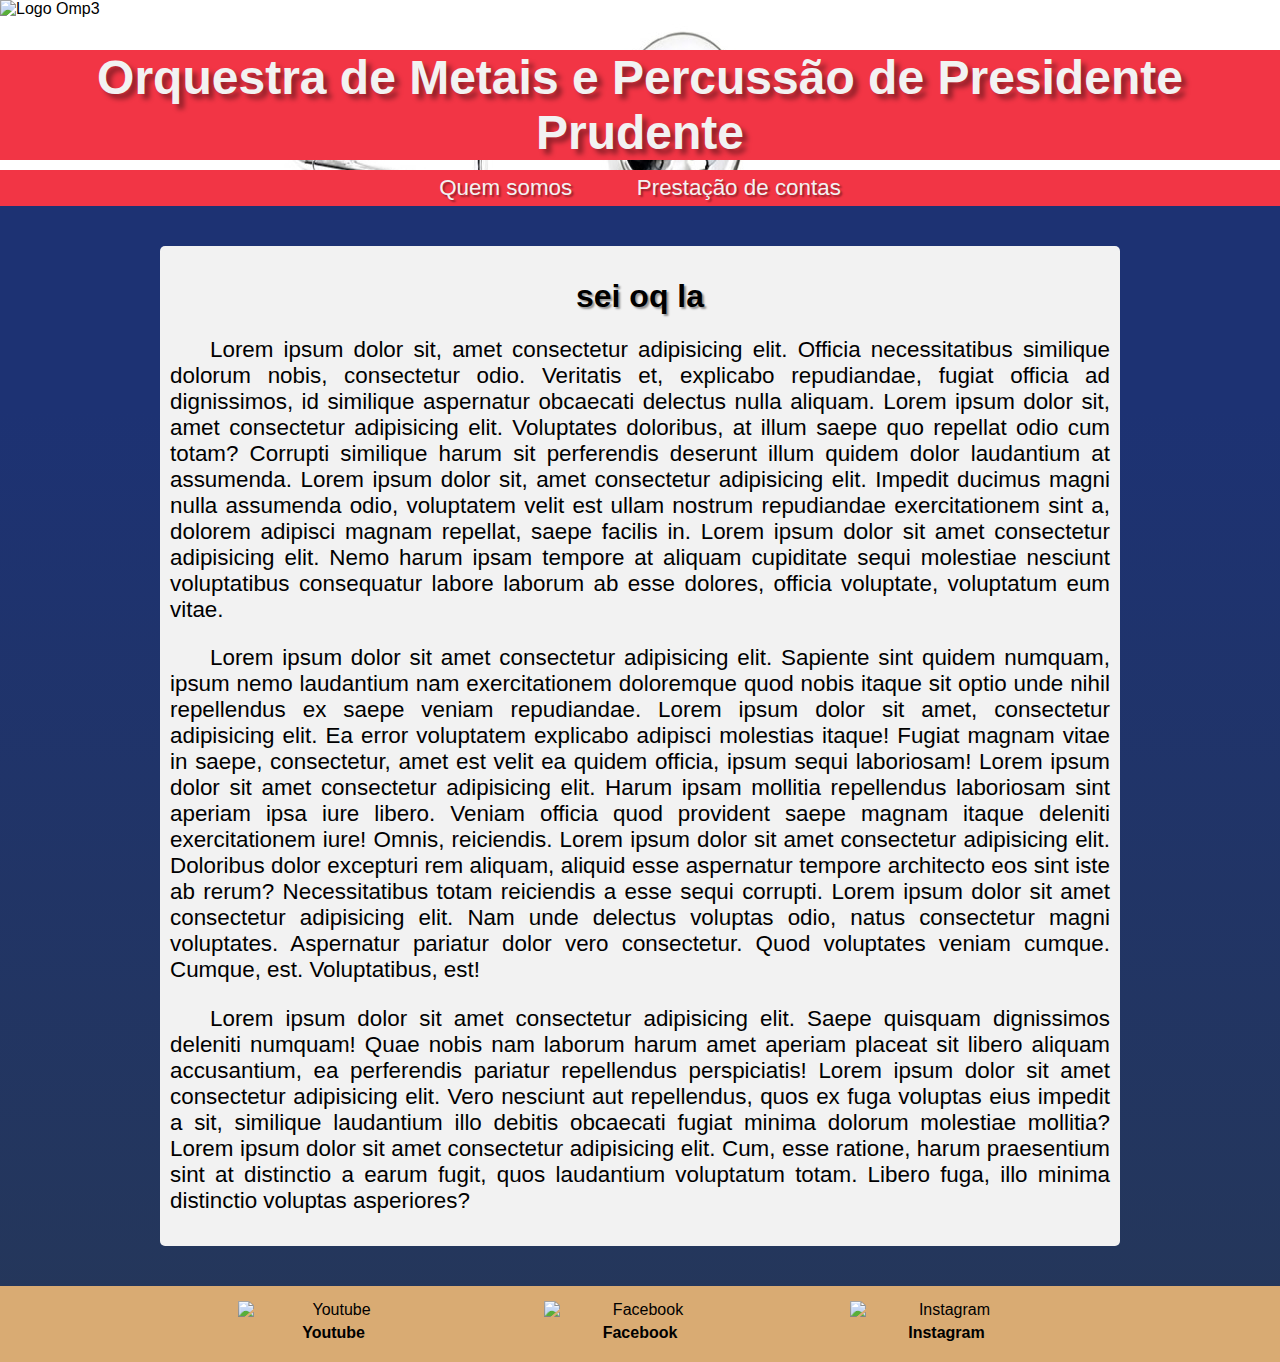
==== index.html @ b687c66c "Initial commit" ====
<!DOCTYPE html>
<html lang="pt-br">
<head>
    <meta charset="UTF-8">
    <meta http-equiv="X-UA-Compatible" content="IE=edge">
    <meta name="viewport" content="width=device-width, initial-scale=1.0">
    <link rel="shortcut icon" href="imagens/favicon0.ico" type="image/x-icon">
    <title>Omp3</title>
    <link rel="stylesheet" href="estilo.css">
</head>
<body>
    <header>
        <img src="https://i.imgur.com/GdzjgU7.png" alt="Logo Omp3">

        <h1>Orquestra de Metais e Percussão de Presidente Prudente</h1>

        <nav>
            <a href="index.html" target="_self" rel="internal">Quem somos</a>

            <a href="prestacao_de_contas.html" target="_self" rel="internal">Prestação de contas</a>
        </nav>
    </header>

    <main>
        <h1>sei oq la</h1>

        <p>Lorem ipsum dolor sit, amet consectetur adipisicing elit. Officia necessitatibus similique dolorum nobis, consectetur odio. Veritatis et, explicabo repudiandae, fugiat officia ad dignissimos, id similique aspernatur obcaecati delectus nulla aliquam. Lorem ipsum dolor sit, amet consectetur adipisicing elit. Voluptates doloribus, at illum saepe quo repellat odio cum totam? Corrupti similique harum sit perferendis deserunt illum quidem dolor laudantium at assumenda. Lorem ipsum dolor sit, amet consectetur adipisicing elit. Impedit ducimus magni nulla assumenda odio, voluptatem velit est ullam nostrum repudiandae exercitationem sint a, dolorem adipisci magnam repellat, saepe facilis in. Lorem ipsum dolor sit amet consectetur adipisicing elit. Nemo harum ipsam tempore at aliquam cupiditate sequi molestiae nesciunt voluptatibus consequatur labore laborum ab esse dolores, officia voluptate, voluptatum eum vitae.</p>

        <p>Lorem ipsum dolor sit amet consectetur adipisicing elit. Sapiente sint quidem numquam, ipsum nemo laudantium nam exercitationem doloremque quod nobis itaque sit optio unde nihil repellendus ex saepe veniam repudiandae. Lorem ipsum dolor sit amet, consectetur adipisicing elit. Ea error voluptatem explicabo adipisci molestias itaque! Fugiat magnam vitae in saepe, consectetur, amet est velit ea quidem officia, ipsum sequi laboriosam! Lorem ipsum dolor sit amet consectetur adipisicing elit. Harum ipsam mollitia repellendus laboriosam sint aperiam ipsa iure libero. Veniam officia quod provident saepe magnam itaque deleniti exercitationem iure! Omnis, reiciendis. Lorem ipsum dolor sit amet consectetur adipisicing elit. Doloribus dolor excepturi rem aliquam, aliquid esse aspernatur tempore architecto eos sint iste ab rerum? Necessitatibus totam reiciendis a esse sequi corrupti. Lorem ipsum dolor sit amet consectetur adipisicing elit. Nam unde delectus voluptas odio, natus consectetur magni voluptates. Aspernatur pariatur dolor vero consectetur. Quod voluptates veniam cumque. Cumque, est. Voluptatibus, est!</p>

        <p>Lorem ipsum dolor sit amet consectetur adipisicing elit. Saepe quisquam dignissimos deleniti numquam! Quae nobis nam laborum harum amet aperiam placeat sit libero aliquam accusantium, ea perferendis pariatur repellendus perspiciatis! Lorem ipsum dolor sit amet consectetur adipisicing elit. Vero nesciunt aut repellendus, quos ex fuga voluptas eius impedit a sit, similique laudantium illo debitis obcaecati fugiat minima dolorum molestiae mollitia? Lorem ipsum dolor sit amet consectetur adipisicing elit. Cum, esse ratione, harum praesentium sint at distinctio a earum fugit, quos laudantium voluptatum totam. Libero fuga, illo minima distinctio voluptas asperiores?</p>
    </main>

    <footer>
        <nav>
            <div class="rede_social_link_rodape">
                <img src="https://i.imgur.com/tF3Zekk.png" alt="Youtube">
                <a href="https://www.youtube.com/@omp3227" target="_blank" rel="external">Youtube</a>
            </div>

            <div class="rede_social_link_rodape">
                <img src="https://i.imgur.com/qEil1j6.png" alt="Facebook">
                <a href="https://www.facebook.com/orquestrademetaisepercussaodepresidenteprudente" target="_blank" rel="external">Facebook</a>
            </div>

            <div class="rede_social_link_rodape">
                <img src="https://i.imgur.com/ak7KgEY.png" alt="Instagram">
                <a href="https://www.instagram.com/omp3_presidenteprudente/" target="_blank" rel="external">Instagram</a>
            </div>
        </nav>
    </footer>
</body>
</html>

<!--
<a href="livro/livro.pdf" download="livro.pdf" type="application/pdf" target="_blank">Visualizar prestação de contas</a>
-->
---- estilo.css ----
@charset "UTF-8";

:root {
    --vermelho: #f23545;
    --azul-claro: #1d3273;
    --azul-escuro: #253759;
    --quase-branco: #f2f2f2;
    --bege: #d9ab73;
}

body {
    font-family: Arial, Helvetica, sans-serif;
    margin: 0px;
    background-image: linear-gradient(to bottom , var(--azul-claro) 30%, var(--azul-escuro));
}

header {
    background-image: url(imagens/tbne.jpg);
}

header h1 {
    background-color: var(--vermelho);
    color: var(--quase-branco); 
    font-size: 3em;
    text-shadow: 5px 5px 5px rgba(0, 0, 0, 0.4);
    text-align: center;
    margin-bottom: 10px;
}

header nav {
    background-color: var(--vermelho);
    margin: auto;
    text-align: center;
    padding: 5px;
}

header a {
    font-size: 1.4em;
    margin: 5px  30px;
    color: var(--quase-branco);
    text-decoration: none;
    transition-duration: 0.2s;
    text-shadow: 2px 2px 2px rgba(0, 0, 0, 0.4);
}

header a:hover {
    background-color: var(--quase-branco);
    color: var(--vermelho);
    border-radius: 5px;
}

main {
    background-color: var(--quase-branco);
    margin: 40px 160px;
    padding: 10px;
    border-radius: 5px;
}

main h1 {
    text-align: center;
    text-shadow: 2px 2px 2px rgba(0, 0, 0, 0.4);
}

main p {
    text-indent: 40px;
    font-size: 1.4em;
    text-align: justify;
}

main a {
    text-decoration: none;
    color: black;
}

main a:hover {
    text-decoration: underline;
}

footer {
background-color: var(--bege);
text-align: center;
}

div.rede_social_link_rodape {
    display: inline-block;
    margin: 10px 50px;
    padding: 5px;
    width: 15%;
    transition-duration: 0.5s;
}

div.rede_social_link_rodape:hover {
    background-color: var(--quase-branco);
    border-radius: 10px;
}

div.rede_social_link_rodape > a {
    text-decoration: none;
    color: black;
    font-weight: bold;
    border-radius: 5px;
    display: block;
    margin: 5px;
}

div.rede_social_link_rodape > img {
    display: block;
    margin: auto;
}
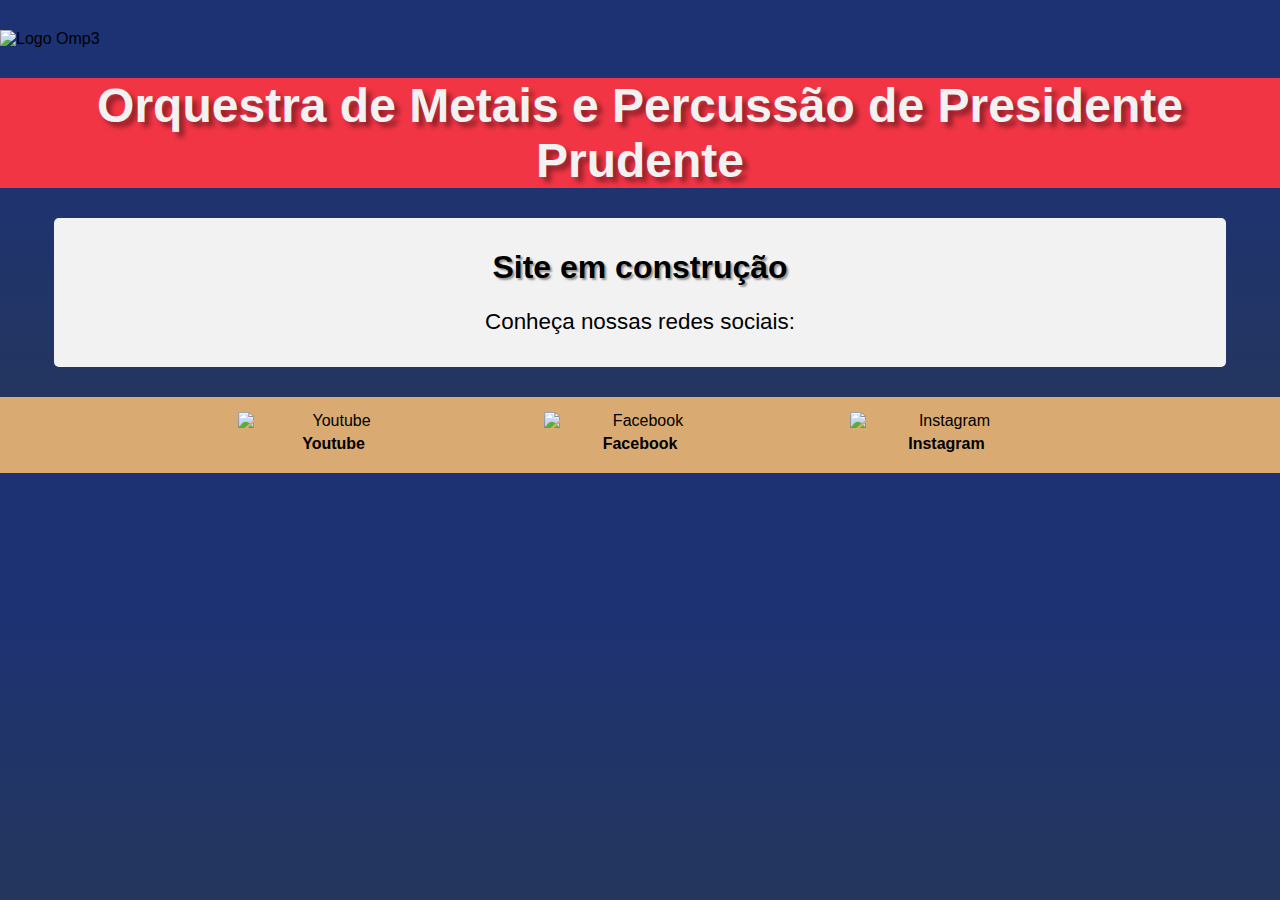
==== commit 7e141b40: "Alteração de index" ====
--- a/index.html
+++ b/index.html
@@ -13,22 +13,12 @@
         <img src="https://i.imgur.com/GdzjgU7.png" alt="Logo Omp3">
 
         <h1>Orquestra de Metais e Percussão de Presidente Prudente</h1>
-
-        <nav>
-            <a href="index.html" target="_self" rel="internal">Quem somos</a>
-
-            <a href="prestacao_de_contas.html" target="_self" rel="internal">Prestação de contas</a>
-        </nav>
     </header>
 
     <main>
-        <h1>sei oq la</h1>
+        <h1>Site em construção</h1>
 
-        <p>Lorem ipsum dolor sit, amet consectetur adipisicing elit. Officia necessitatibus similique dolorum nobis, consectetur odio. Veritatis et, explicabo repudiandae, fugiat officia ad dignissimos, id similique aspernatur obcaecati delectus nulla aliquam. Lorem ipsum dolor sit, amet consectetur adipisicing elit. Voluptates doloribus, at illum saepe quo repellat odio cum totam? Corrupti similique harum sit perferendis deserunt illum quidem dolor laudantium at assumenda. Lorem ipsum dolor sit, amet consectetur adipisicing elit. Impedit ducimus magni nulla assumenda odio, voluptatem velit est ullam nostrum repudiandae exercitationem sint a, dolorem adipisci magnam repellat, saepe facilis in. Lorem ipsum dolor sit amet consectetur adipisicing elit. Nemo harum ipsam tempore at aliquam cupiditate sequi molestiae nesciunt voluptatibus consequatur labore laborum ab esse dolores, officia voluptate, voluptatum eum vitae.</p>
-
-        <p>Lorem ipsum dolor sit amet consectetur adipisicing elit. Sapiente sint quidem numquam, ipsum nemo laudantium nam exercitationem doloremque quod nobis itaque sit optio unde nihil repellendus ex saepe veniam repudiandae. Lorem ipsum dolor sit amet, consectetur adipisicing elit. Ea error voluptatem explicabo adipisci molestias itaque! Fugiat magnam vitae in saepe, consectetur, amet est velit ea quidem officia, ipsum sequi laboriosam! Lorem ipsum dolor sit amet consectetur adipisicing elit. Harum ipsam mollitia repellendus laboriosam sint aperiam ipsa iure libero. Veniam officia quod provident saepe magnam itaque deleniti exercitationem iure! Omnis, reiciendis. Lorem ipsum dolor sit amet consectetur adipisicing elit. Doloribus dolor excepturi rem aliquam, aliquid esse aspernatur tempore architecto eos sint iste ab rerum? Necessitatibus totam reiciendis a esse sequi corrupti. Lorem ipsum dolor sit amet consectetur adipisicing elit. Nam unde delectus voluptas odio, natus consectetur magni voluptates. Aspernatur pariatur dolor vero consectetur. Quod voluptates veniam cumque. Cumque, est. Voluptatibus, est!</p>
-
-        <p>Lorem ipsum dolor sit amet consectetur adipisicing elit. Saepe quisquam dignissimos deleniti numquam! Quae nobis nam laborum harum amet aperiam placeat sit libero aliquam accusantium, ea perferendis pariatur repellendus perspiciatis! Lorem ipsum dolor sit amet consectetur adipisicing elit. Vero nesciunt aut repellendus, quos ex fuga voluptas eius impedit a sit, similique laudantium illo debitis obcaecati fugiat minima dolorum molestiae mollitia? Lorem ipsum dolor sit amet consectetur adipisicing elit. Cum, esse ratione, harum praesentium sint at distinctio a earum fugit, quos laudantium voluptatum totam. Libero fuga, illo minima distinctio voluptas asperiores?</p>
+        <p style="text-align: center; text-indent: 0px;">Conheça nossas redes sociais: </p>
     </main>
 
     <footer>
@@ -50,8 +40,4 @@
         </nav>
     </footer>
 </body>
-</html>
-
-<!--
-<a href="livro/livro.pdf" download="livro.pdf" type="application/pdf" target="_blank">Visualizar prestação de contas</a>
--->+</html>--- a/estilo.css
+++ b/estilo.css
@@ -14,8 +14,10 @@
     background-image: linear-gradient(to bottom , var(--azul-claro) 30%, var(--azul-escuro));
 }
 
-header {
-    background-image: url(imagens/tbne.jpg);
+header > img {
+    /*background-image: url(imagens/tbne.jpg);*/
+    display: block;
+    margin: 30px auto;
 }
 
 header h1 {
@@ -24,7 +26,7 @@
     font-size: 3em;
     text-shadow: 5px 5px 5px rgba(0, 0, 0, 0.4);
     text-align: center;
-    margin-bottom: 10px;
+    margin: 0px;
 }
 
 header nav {
@@ -51,7 +53,9 @@
 
 main {
     background-color: var(--quase-branco);
-    margin: 40px 160px;
+    min-width: 10%;
+    max-width: 90%;
+    margin: 30px auto;
     padding: 10px;
     border-radius: 5px;
 }
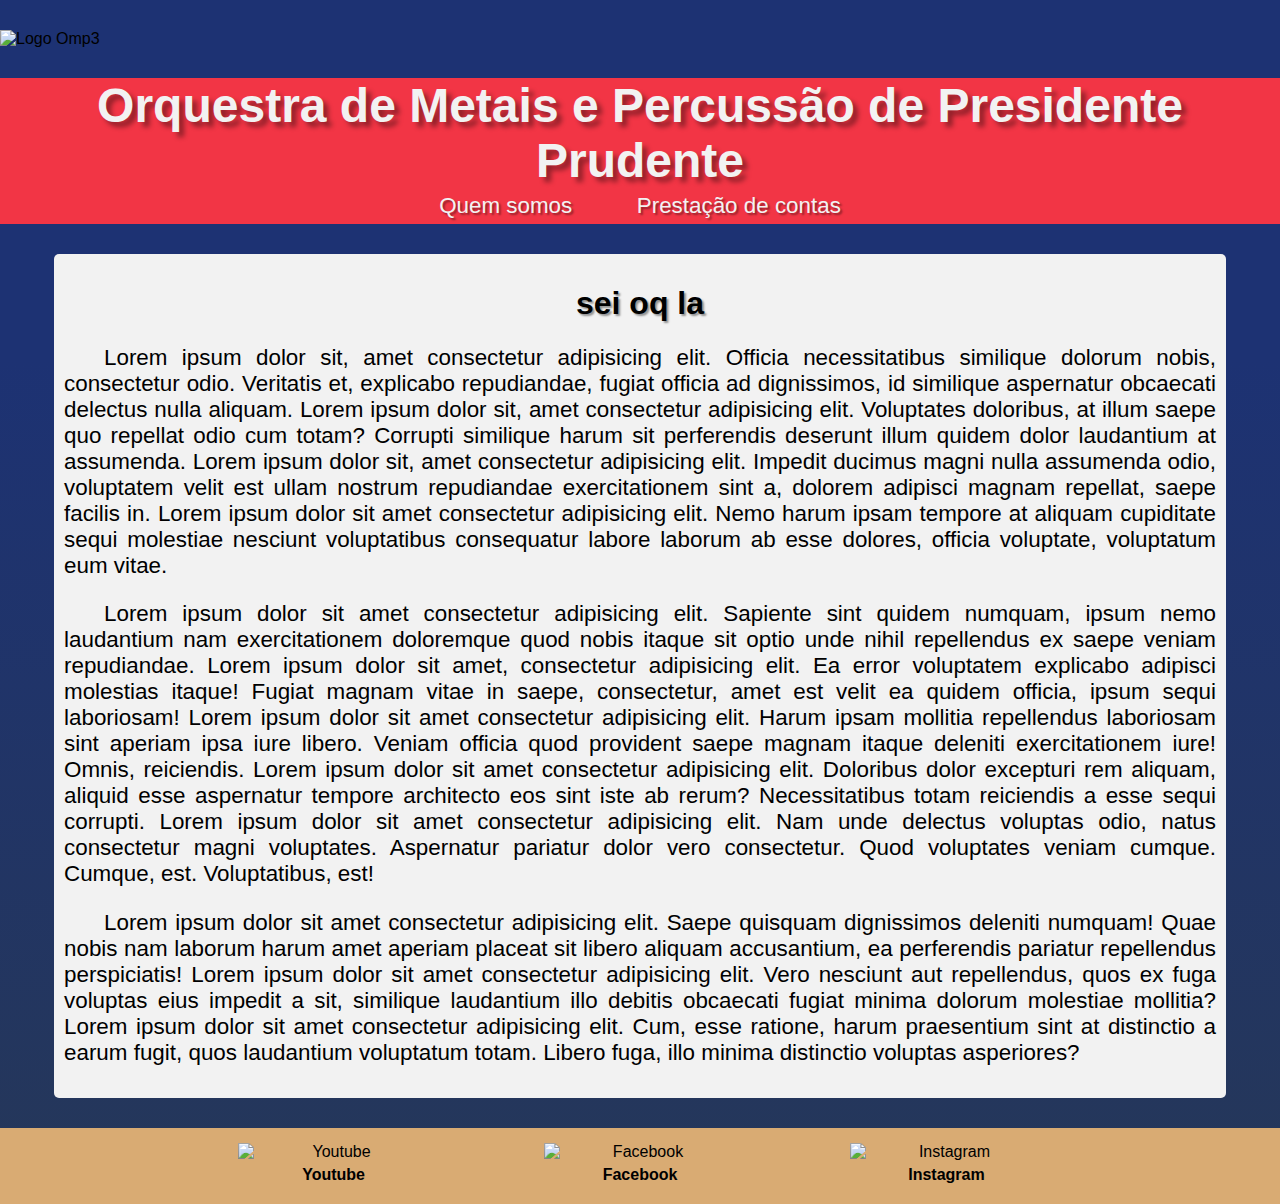
==== commit 76ef71c7: "alterações 15-01-2023" ====
--- a/index.html
+++ b/index.html
@@ -13,12 +13,22 @@
         <img src="https://i.imgur.com/GdzjgU7.png" alt="Logo Omp3">
 
         <h1>Orquestra de Metais e Percussão de Presidente Prudente</h1>
+
+        <nav>
+            <a href="index.html" target="_self" rel="internal">Quem somos</a>
+
+            <a href="prestacao_de_contas.html" target="_self" rel="internal">Prestação de contas</a>
+        </nav>
     </header>
 
     <main>
-        <h1>Site em construção</h1>
+        <h1>sei oq la</h1>
 
-        <p style="text-align: center; text-indent: 0px;">Conheça nossas redes sociais: </p>
+        <p>Lorem ipsum dolor sit, amet consectetur adipisicing elit. Officia necessitatibus similique dolorum nobis, consectetur odio. Veritatis et, explicabo repudiandae, fugiat officia ad dignissimos, id similique aspernatur obcaecati delectus nulla aliquam. Lorem ipsum dolor sit, amet consectetur adipisicing elit. Voluptates doloribus, at illum saepe quo repellat odio cum totam? Corrupti similique harum sit perferendis deserunt illum quidem dolor laudantium at assumenda. Lorem ipsum dolor sit, amet consectetur adipisicing elit. Impedit ducimus magni nulla assumenda odio, voluptatem velit est ullam nostrum repudiandae exercitationem sint a, dolorem adipisci magnam repellat, saepe facilis in. Lorem ipsum dolor sit amet consectetur adipisicing elit. Nemo harum ipsam tempore at aliquam cupiditate sequi molestiae nesciunt voluptatibus consequatur labore laborum ab esse dolores, officia voluptate, voluptatum eum vitae.</p>
+
+        <p>Lorem ipsum dolor sit amet consectetur adipisicing elit. Sapiente sint quidem numquam, ipsum nemo laudantium nam exercitationem doloremque quod nobis itaque sit optio unde nihil repellendus ex saepe veniam repudiandae. Lorem ipsum dolor sit amet, consectetur adipisicing elit. Ea error voluptatem explicabo adipisci molestias itaque! Fugiat magnam vitae in saepe, consectetur, amet est velit ea quidem officia, ipsum sequi laboriosam! Lorem ipsum dolor sit amet consectetur adipisicing elit. Harum ipsam mollitia repellendus laboriosam sint aperiam ipsa iure libero. Veniam officia quod provident saepe magnam itaque deleniti exercitationem iure! Omnis, reiciendis. Lorem ipsum dolor sit amet consectetur adipisicing elit. Doloribus dolor excepturi rem aliquam, aliquid esse aspernatur tempore architecto eos sint iste ab rerum? Necessitatibus totam reiciendis a esse sequi corrupti. Lorem ipsum dolor sit amet consectetur adipisicing elit. Nam unde delectus voluptas odio, natus consectetur magni voluptates. Aspernatur pariatur dolor vero consectetur. Quod voluptates veniam cumque. Cumque, est. Voluptatibus, est!</p>
+
+        <p>Lorem ipsum dolor sit amet consectetur adipisicing elit. Saepe quisquam dignissimos deleniti numquam! Quae nobis nam laborum harum amet aperiam placeat sit libero aliquam accusantium, ea perferendis pariatur repellendus perspiciatis! Lorem ipsum dolor sit amet consectetur adipisicing elit. Vero nesciunt aut repellendus, quos ex fuga voluptas eius impedit a sit, similique laudantium illo debitis obcaecati fugiat minima dolorum molestiae mollitia? Lorem ipsum dolor sit amet consectetur adipisicing elit. Cum, esse ratione, harum praesentium sint at distinctio a earum fugit, quos laudantium voluptatum totam. Libero fuga, illo minima distinctio voluptas asperiores?</p>
     </main>
 
     <footer>
@@ -40,4 +50,8 @@
         </nav>
     </footer>
 </body>
-</html>+</html>
+
+<!--
+<a href="livro/livro.pdf" download="livro.pdf" type="application/pdf" target="_blank">Visualizar prestação de contas</a>
+-->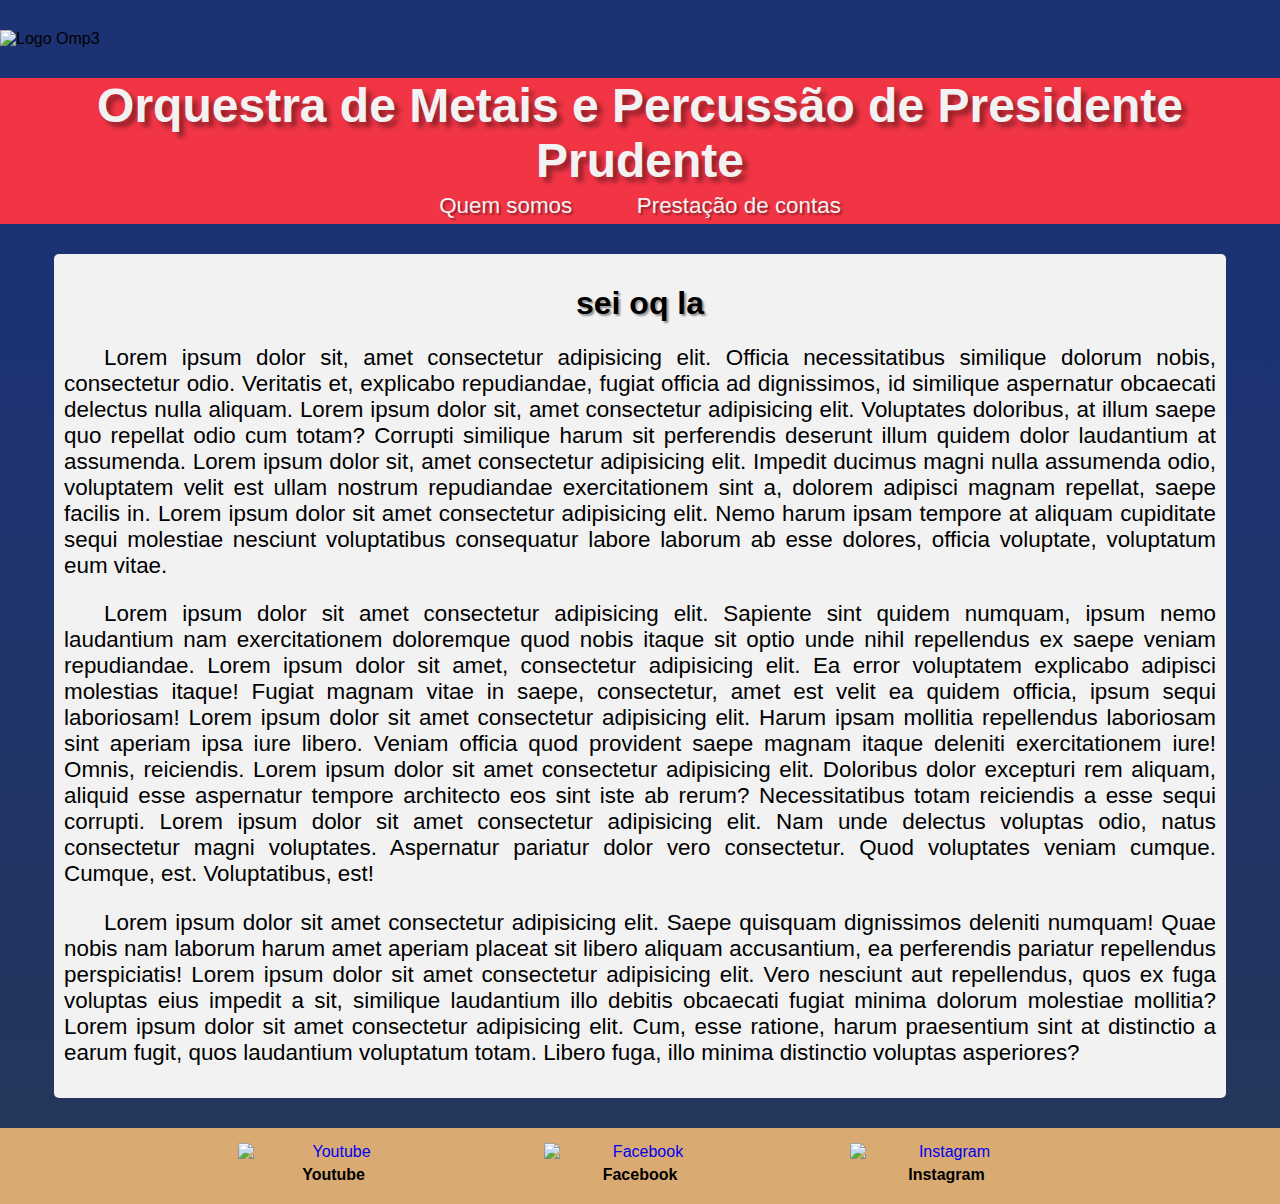
==== commit b96d9e1a: "18-01-2023" ====
--- a/index.html
+++ b/index.html
@@ -33,20 +33,20 @@
 
     <footer>
         <nav>
-            <div class="rede_social_link_rodape">
+            <a href="https://www.youtube.com/@omp3227" target="_blank" rel="external" class="rede_social_link_rodape">
                 <img src="https://i.imgur.com/tF3Zekk.png" alt="Youtube">
-                <a href="https://www.youtube.com/@omp3227" target="_blank" rel="external">Youtube</a>
-            </div>
+                <p>Youtube</p>
+            </a>
 
-            <div class="rede_social_link_rodape">
+            <a href="https://www.facebook.com/orquestrademetaisepercussaodepresidenteprudente" target="_blank" rel="external" class="rede_social_link_rodape">
                 <img src="https://i.imgur.com/qEil1j6.png" alt="Facebook">
-                <a href="https://www.facebook.com/orquestrademetaisepercussaodepresidenteprudente" target="_blank" rel="external">Facebook</a>
-            </div>
+                <p>Facebook</p>
+            </a>
 
-            <div class="rede_social_link_rodape">
+            <a href="https://www.instagram.com/omp3_presidenteprudente/" target="_blank" rel="external" class="rede_social_link_rodape">
                 <img src="https://i.imgur.com/ak7KgEY.png" alt="Instagram">
-                <a href="https://www.instagram.com/omp3_presidenteprudente/" target="_blank" rel="external">Instagram</a>
-            </div>
+                <p>Instagram</p>
+            </a>
         </nav>
     </footer>
 </body>
--- a/estilo.css
+++ b/estilo.css
@@ -85,21 +85,21 @@
 text-align: center;
 }
 
-div.rede_social_link_rodape {
+a.rede_social_link_rodape {
     display: inline-block;
     margin: 10px 50px;
     padding: 5px;
     width: 15%;
     transition-duration: 0.5s;
+    text-decoration: none;
 }
 
-div.rede_social_link_rodape:hover {
+a.rede_social_link_rodape:hover {
     background-color: var(--quase-branco);
     border-radius: 10px;
 }
 
-div.rede_social_link_rodape > a {
-    text-decoration: none;
+a.rede_social_link_rodape > p {
     color: black;
     font-weight: bold;
     border-radius: 5px;
@@ -107,7 +107,7 @@
     margin: 5px;
 }
 
-div.rede_social_link_rodape > img {
+a.rede_social_link_rodape > img {
     display: block;
     margin: auto;
 }
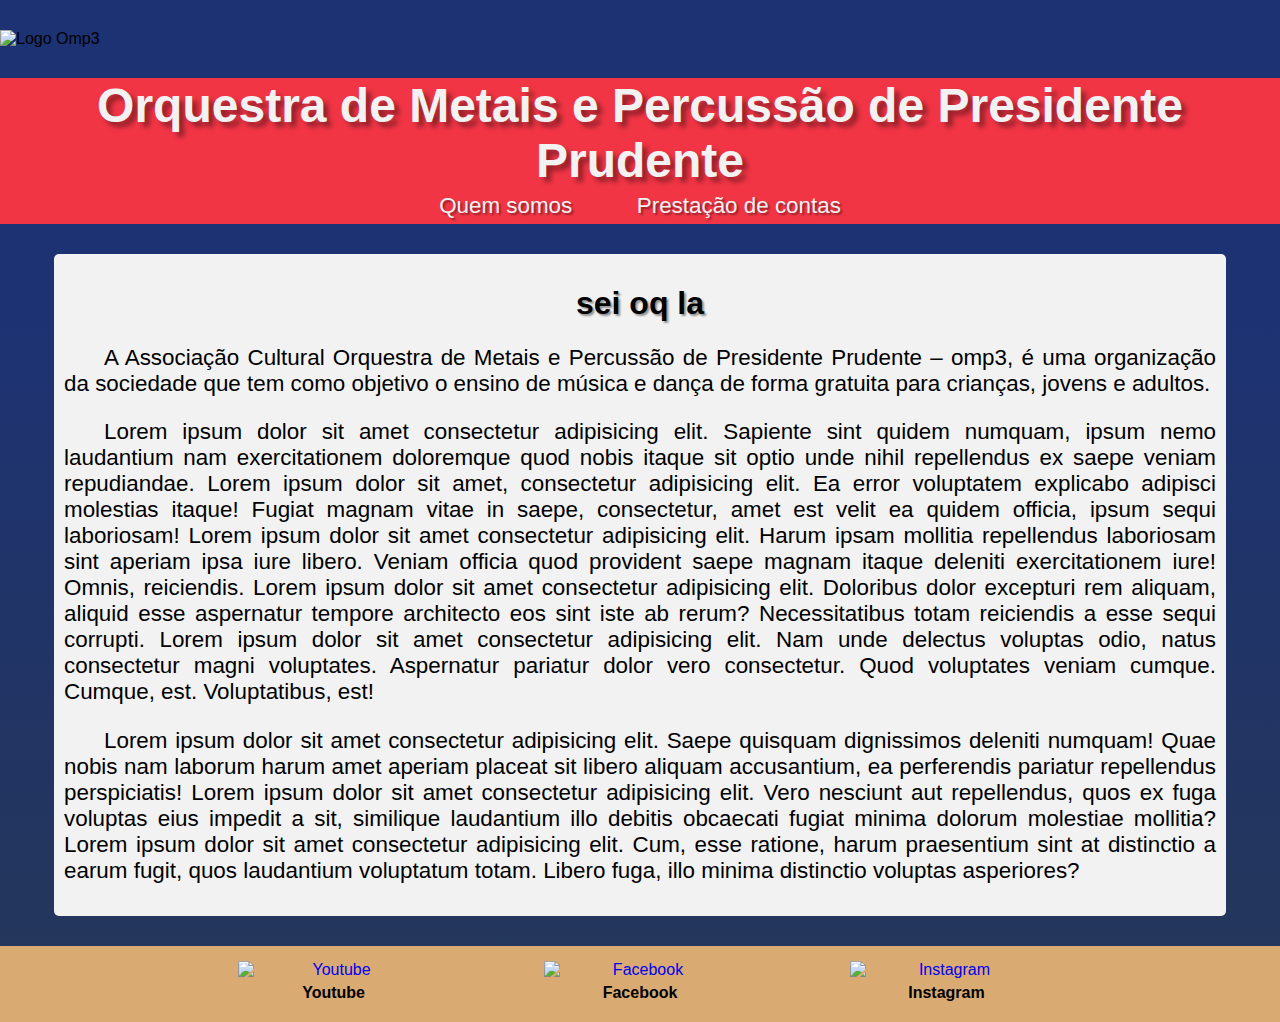
==== commit 3b7e60d0: "04/02/2023" ====
--- a/index.html
+++ b/index.html
@@ -24,7 +24,7 @@
     <main>
         <h1>sei oq la</h1>
 
-        <p>Lorem ipsum dolor sit, amet consectetur adipisicing elit. Officia necessitatibus similique dolorum nobis, consectetur odio. Veritatis et, explicabo repudiandae, fugiat officia ad dignissimos, id similique aspernatur obcaecati delectus nulla aliquam. Lorem ipsum dolor sit, amet consectetur adipisicing elit. Voluptates doloribus, at illum saepe quo repellat odio cum totam? Corrupti similique harum sit perferendis deserunt illum quidem dolor laudantium at assumenda. Lorem ipsum dolor sit, amet consectetur adipisicing elit. Impedit ducimus magni nulla assumenda odio, voluptatem velit est ullam nostrum repudiandae exercitationem sint a, dolorem adipisci magnam repellat, saepe facilis in. Lorem ipsum dolor sit amet consectetur adipisicing elit. Nemo harum ipsam tempore at aliquam cupiditate sequi molestiae nesciunt voluptatibus consequatur labore laborum ab esse dolores, officia voluptate, voluptatum eum vitae.</p>
+        <p>A Associação Cultural Orquestra de Metais e Percussão de Presidente Prudente – omp3, é uma organização da sociedade que tem como objetivo o ensino de música e dança de forma gratuita para crianças, jovens e adultos.</p>
 
         <p>Lorem ipsum dolor sit amet consectetur adipisicing elit. Sapiente sint quidem numquam, ipsum nemo laudantium nam exercitationem doloremque quod nobis itaque sit optio unde nihil repellendus ex saepe veniam repudiandae. Lorem ipsum dolor sit amet, consectetur adipisicing elit. Ea error voluptatem explicabo adipisci molestias itaque! Fugiat magnam vitae in saepe, consectetur, amet est velit ea quidem officia, ipsum sequi laboriosam! Lorem ipsum dolor sit amet consectetur adipisicing elit. Harum ipsam mollitia repellendus laboriosam sint aperiam ipsa iure libero. Veniam officia quod provident saepe magnam itaque deleniti exercitationem iure! Omnis, reiciendis. Lorem ipsum dolor sit amet consectetur adipisicing elit. Doloribus dolor excepturi rem aliquam, aliquid esse aspernatur tempore architecto eos sint iste ab rerum? Necessitatibus totam reiciendis a esse sequi corrupti. Lorem ipsum dolor sit amet consectetur adipisicing elit. Nam unde delectus voluptas odio, natus consectetur magni voluptates. Aspernatur pariatur dolor vero consectetur. Quod voluptates veniam cumque. Cumque, est. Voluptatibus, est!</p>
 
--- a/estilo.css
+++ b/estilo.css
@@ -80,6 +80,23 @@
     text-decoration: underline;
 }
 
+main table {
+    border-collapse: collapse;
+    margin: auto;
+    width: 90%;
+}
+
+main td {
+    border: 1px solid black;
+    text-align: center;
+    padding: 10px;
+}
+
+main caption {
+    padding: 30px;
+    font-size: 2em;
+}
+
 footer {
 background-color: var(--bege);
 text-align: center;
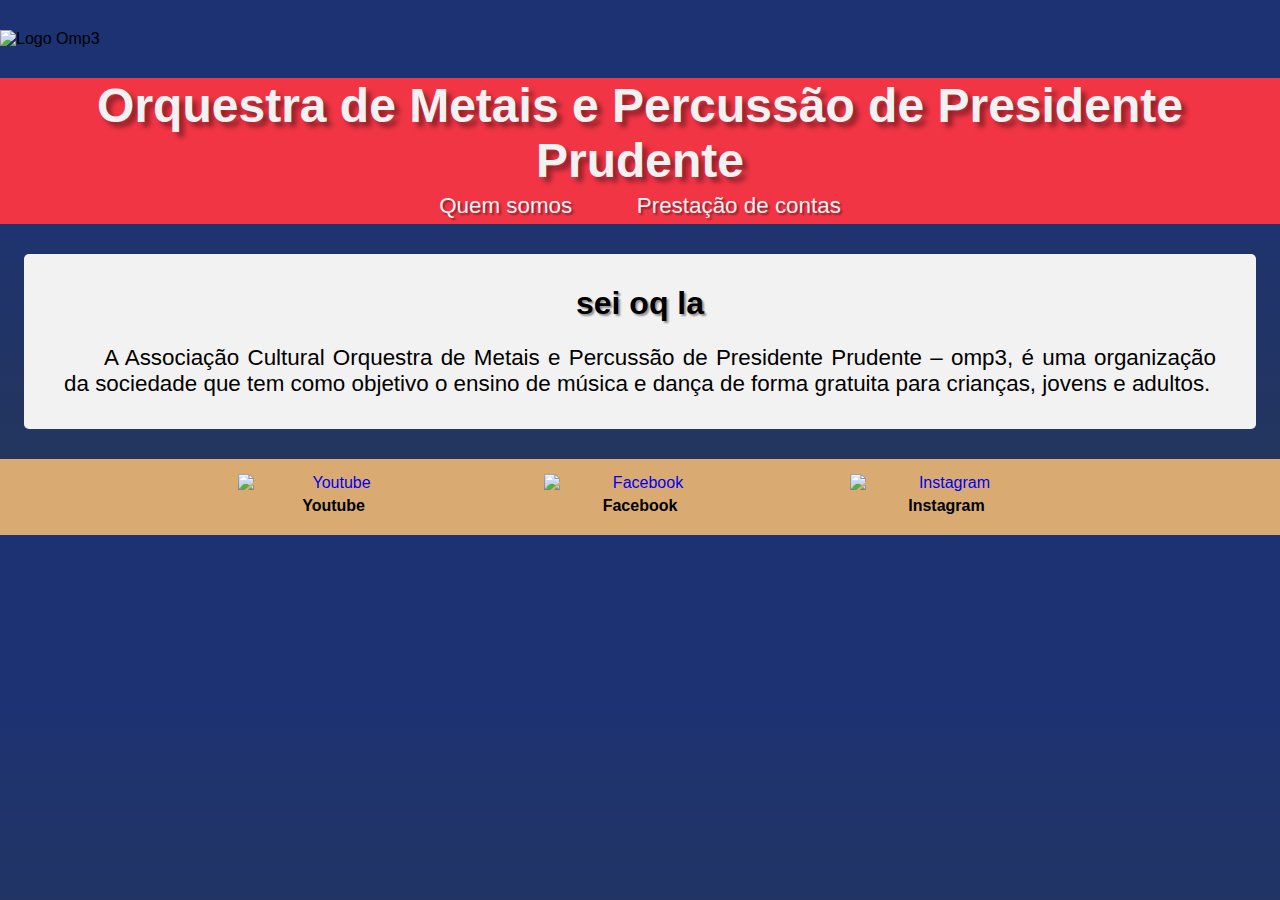
==== commit 58f2ff91: "07-02-2023" ====
--- a/index.html
+++ b/index.html
@@ -25,10 +25,7 @@
         <h1>sei oq la</h1>
 
         <p>A Associação Cultural Orquestra de Metais e Percussão de Presidente Prudente – omp3, é uma organização da sociedade que tem como objetivo o ensino de música e dança de forma gratuita para crianças, jovens e adultos.</p>
-
-        <p>Lorem ipsum dolor sit amet consectetur adipisicing elit. Sapiente sint quidem numquam, ipsum nemo laudantium nam exercitationem doloremque quod nobis itaque sit optio unde nihil repellendus ex saepe veniam repudiandae. Lorem ipsum dolor sit amet, consectetur adipisicing elit. Ea error voluptatem explicabo adipisci molestias itaque! Fugiat magnam vitae in saepe, consectetur, amet est velit ea quidem officia, ipsum sequi laboriosam! Lorem ipsum dolor sit amet consectetur adipisicing elit. Harum ipsam mollitia repellendus laboriosam sint aperiam ipsa iure libero. Veniam officia quod provident saepe magnam itaque deleniti exercitationem iure! Omnis, reiciendis. Lorem ipsum dolor sit amet consectetur adipisicing elit. Doloribus dolor excepturi rem aliquam, aliquid esse aspernatur tempore architecto eos sint iste ab rerum? Necessitatibus totam reiciendis a esse sequi corrupti. Lorem ipsum dolor sit amet consectetur adipisicing elit. Nam unde delectus voluptas odio, natus consectetur magni voluptates. Aspernatur pariatur dolor vero consectetur. Quod voluptates veniam cumque. Cumque, est. Voluptatibus, est!</p>
-
-        <p>Lorem ipsum dolor sit amet consectetur adipisicing elit. Saepe quisquam dignissimos deleniti numquam! Quae nobis nam laborum harum amet aperiam placeat sit libero aliquam accusantium, ea perferendis pariatur repellendus perspiciatis! Lorem ipsum dolor sit amet consectetur adipisicing elit. Vero nesciunt aut repellendus, quos ex fuga voluptas eius impedit a sit, similique laudantium illo debitis obcaecati fugiat minima dolorum molestiae mollitia? Lorem ipsum dolor sit amet consectetur adipisicing elit. Cum, esse ratione, harum praesentium sint at distinctio a earum fugit, quos laudantium voluptatum totam. Libero fuga, illo minima distinctio voluptas asperiores?</p>
+        
     </main>
 
     <footer>
--- a/estilo.css
+++ b/estilo.css
@@ -56,7 +56,7 @@
     min-width: 10%;
     max-width: 90%;
     margin: 30px auto;
-    padding: 10px;
+    padding: 10px 40px;
     border-radius: 5px;
 }
 
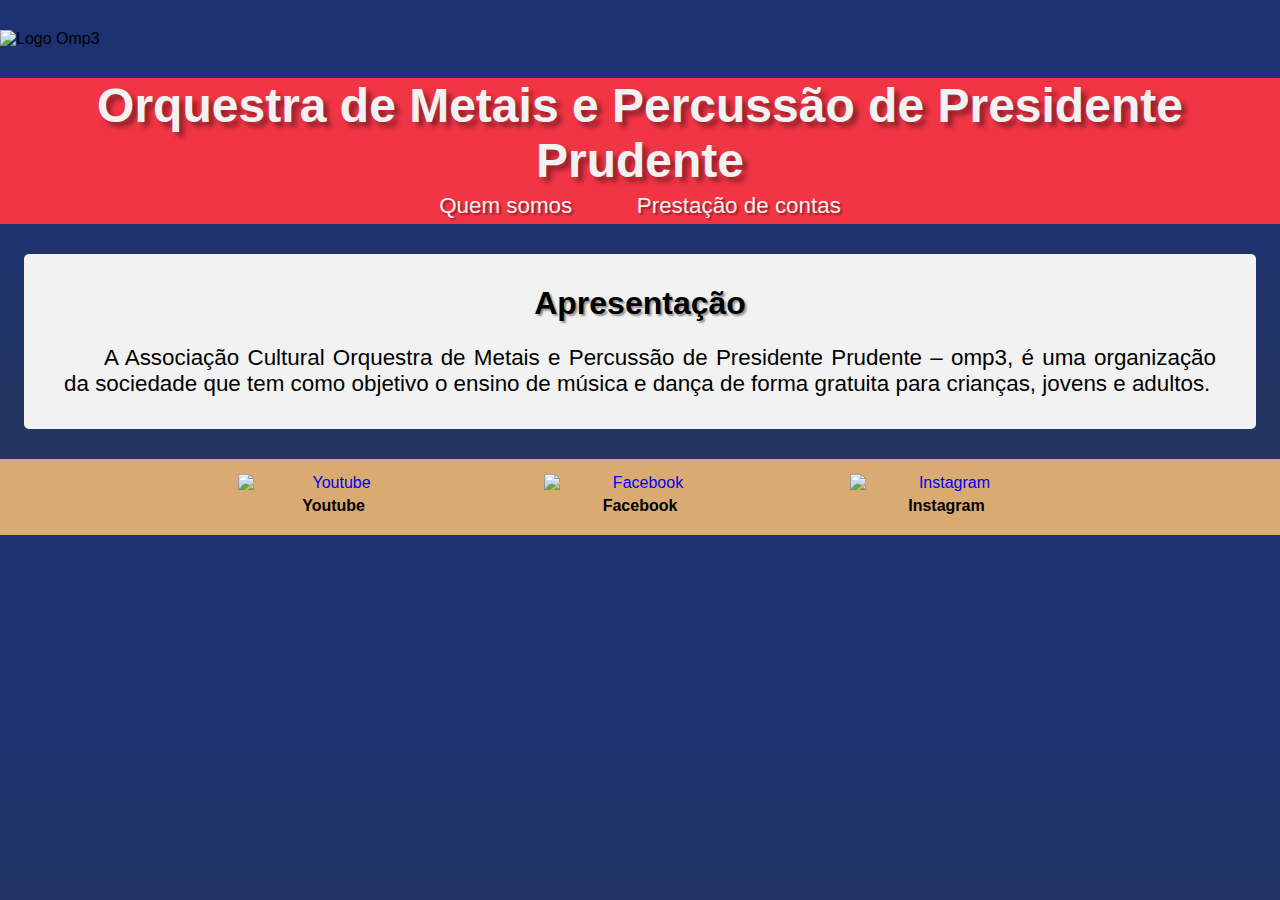
==== commit c3e42de7: "07-02-2023" ====
--- a/index.html
+++ b/index.html
@@ -22,10 +22,9 @@
     </header>
 
     <main>
-        <h1>sei oq la</h1>
+        <h1>Apresentação</h1>
 
-        <p>A Associação Cultural Orquestra de Metais e Percussão de Presidente Prudente – omp3, é uma organização da sociedade que tem como objetivo o ensino de música e dança de forma gratuita para crianças, jovens e adultos.</p>
-        
+        <p>A Associação Cultural Orquestra de Metais e Percussão de Presidente Prudente – omp3, é uma organização da sociedade que tem como objetivo o ensino de música e dança de forma gratuita para crianças, jovens e adultos.<p> 
     </main>
 
     <footer>
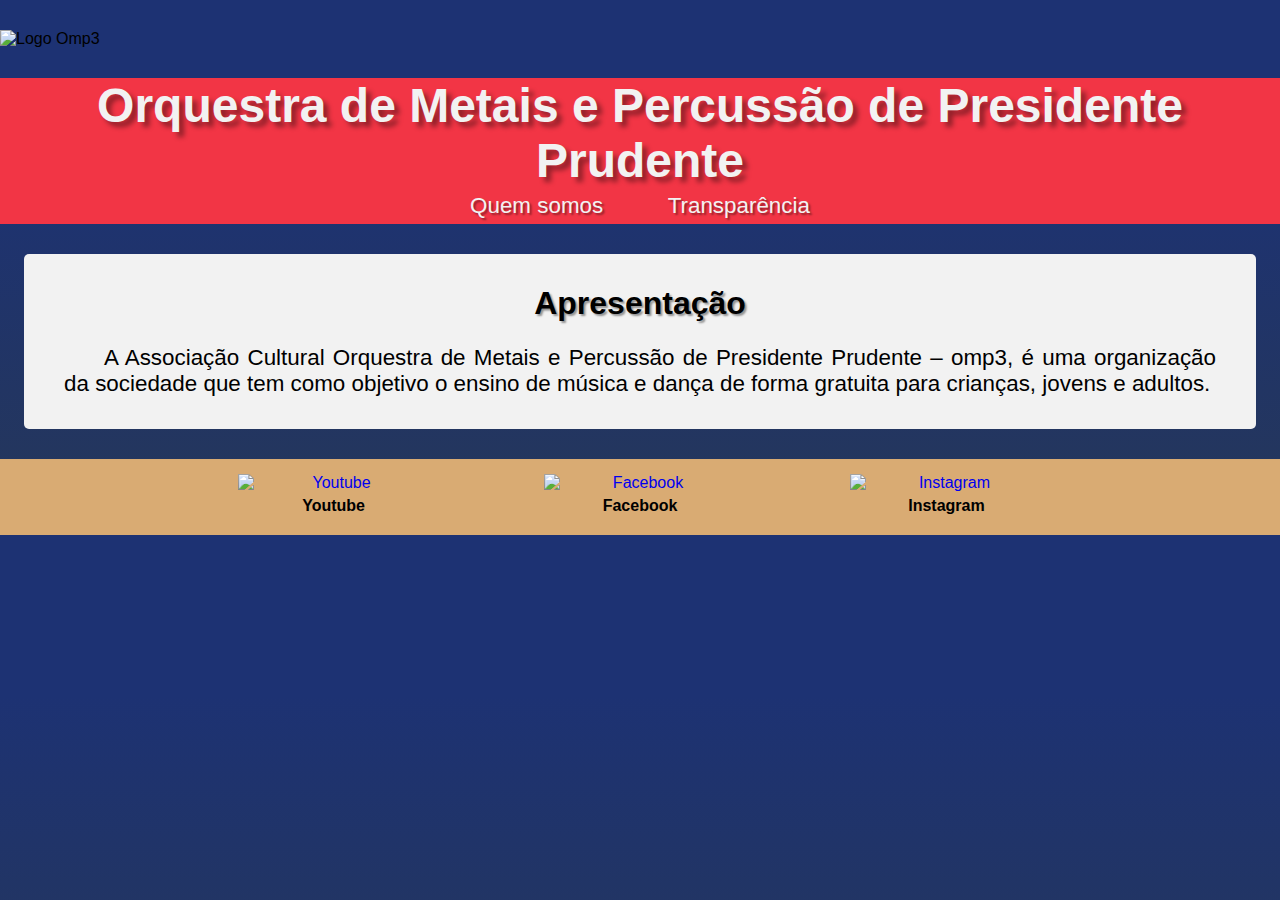
==== commit 72694e5a: "26-03-2023a" ====
--- a/index.html
+++ b/index.html
@@ -17,7 +17,7 @@
         <nav>
             <a href="index.html" target="_self" rel="internal">Quem somos</a>
 
-            <a href="prestacao_de_contas.html" target="_self" rel="internal">Prestação de contas</a>
+            <a href="transparencia.html" target="_self" rel="internal">Transparência</a>
         </nav>
     </header>
 
